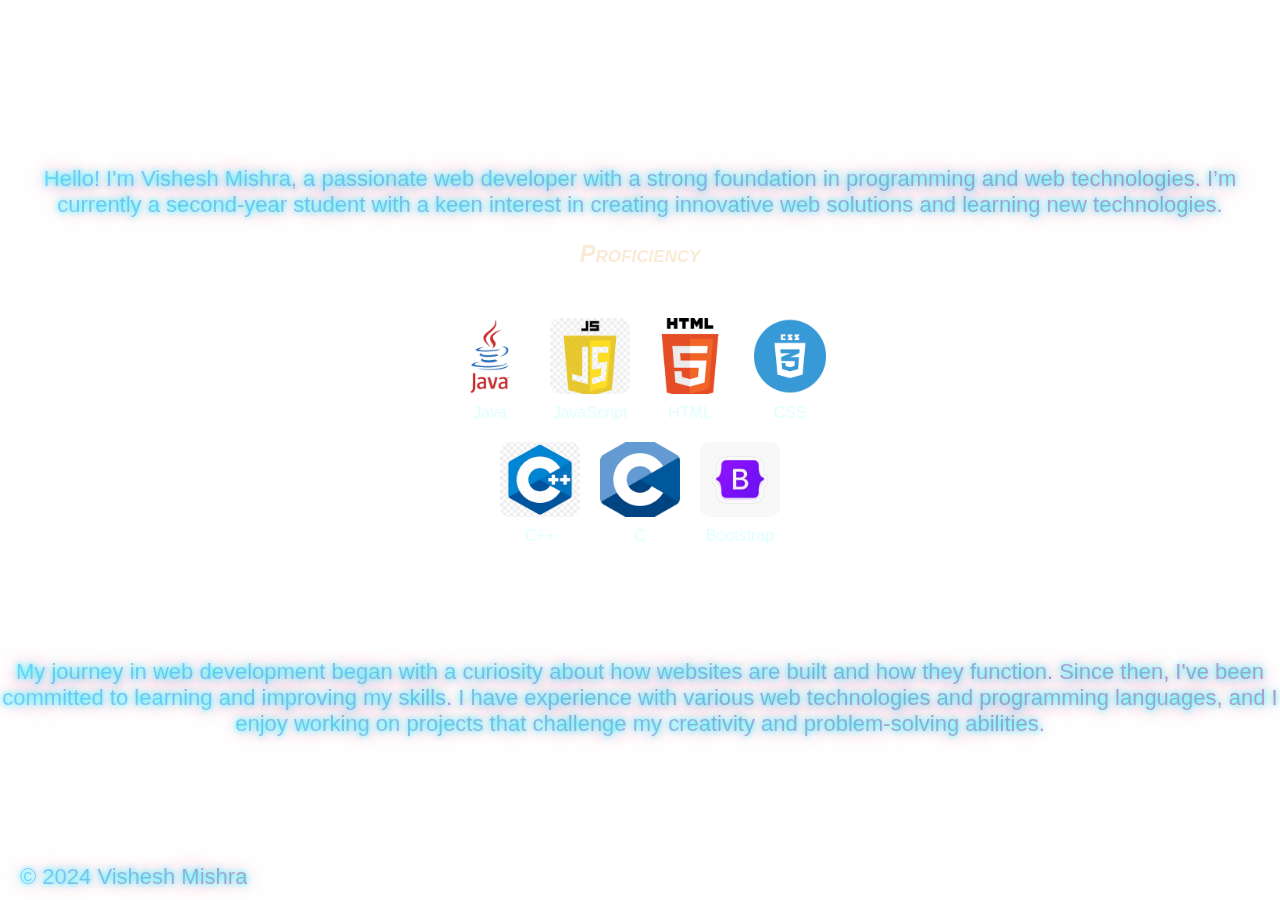
==== About.html @ 9a9c04b6 "Add files via upload" ====
<!DOCTYPE html>
<html lang="en">

<head>
    <meta charset="UTF-8">
    <meta name="viewport" content="width=device-width, initial-scale=1.0">
    <title>About Me</title>
    <link rel="stylesheet" href="about.css">
    <link rel="stylesheet" href="https://cdnjs.cloudflare.com/ajax/libs/font-awesome/6.5.1/css/all.min.css"
        integrity="sha512-DTOQO9RWCH3ppGqcWaEA1BIZOC6xxalwEsw9c2QQeAIftl+Vegovlnee1c9QX4TctnWMn13TZye+giMm8e2LwA=="
        crossorigin="anonymous" referrerpolicy="no-referrer" />
</head>

<body>

    <header>
        <div class="nav-items">
            <div class="nav-Home">
                <a href="index.html">
                    <i class="fa-solid fa-house"></i>
                    HOME
                </a>
            </div>
            <div class="nav-about">
                <a href="about.html">
                    <i class="fa-solid fa-address-card"></i>
                    ABOUT
                </a>
            </div>
            <div class="nav-Home">
                <a href="portfolio.html">
                    <i class="fa-solid fa-briefcase"></i>
                    PORTFOLIO
                </a>
            </div>
            <div class="nav-Home">
                <a href="contact.html">
                    <i class="fa-solid fa-phone"></i>
                    CONTACT
                </a>
            </div>
        </div>
    </header>

    <video class="video-background" autoplay muted loop playsinline>
        <source src="particles.mp4" type="video/mp4">
        Your browser does not support the video tag.
    </video>


    <main>
        <section class="about-me">
            <h1>About Me</h1>
            <p>Hello! I'm Vishesh Mishra, a passionate web developer with a strong foundation in programming and web technologies. I’m currently a second-year student with a keen interest in creating innovative web solutions and learning new technologies.</p>

            
            <h2 style="color: antiquewhite; font-variant: small-caps; font-size: x-large;">Proficiency</h2>
            <div class="proficiency">
                <div class="row">
                    <div class="language">
                        <img src="java.png" alt="Java Logo">
                        <span>Java</span>
                    </div>
                    <div class="language">
                        <img src="js.jpeg" alt="JavaScript Logo">
                        <span>JavaScript</span>
                    </div>
                    <div class="language">
                        <img src="html.png" alt="HTML Logo">
                        <span>HTML</span>
                    </div>
                    <div class="language">
                        <img src="css.png" alt="CSS Logo">
                        <span>CSS</span>
                    </div>
                </div>
                <div class="row">
                    <div class="language">
                        <img src="c++.png" alt="C++ Logo">
                        <span>C++</span>
                    </div>
                    <div class="language">
                        <img src="c.png" alt="C Logo">
                        <span>C</span>
                    </div>
                    <div class="language">
                        <img src="bootsttrap.jpeg" alt="Bootstrap Logo">
                        <span>Bootstrap</span>
                    </div>
                </div>
            </div>

            
       

            <h2>Background</h2>
            <p>My journey in web development began with a curiosity about how websites are built and how they function. Since then, I've been committed to learning and improving my skills. I have experience with various web technologies and programming languages, and I enjoy working on projects that challenge my creativity and problem-solving abilities.</p>
        </section>
    </main>

    <footer>
        <div class="footer-items">
            <div class="copyright">
                <p>&copy; 2024 Vishesh Mishra</p>
            </div>
            <div class="social-media">
                <div class="facebook">
                    <a href="https://www.facebook.com/">
                        <i class="fa-brands fa-facebook"></i>
                    </a>
                </div>
                <div class="instagram">
                    <a href="https://www.instagram.com/">
                        <i class="fa-brands fa-square-instagram"></i>
                    </a>
                </div>
                <div class="whatsapp">
                    <a href="https://web.whatsapp.com/">
                        <i class="fa-brands fa-whatsapp"></i>
                    </a>
                </div>
                <div class="linkedin">
                    <a href="https://www.linkedin.com/in/vishesh-mishra-372784218/">
                        <i class="fa-brands fa-linkedin"></i>
                    </a>
                </div>
                <div class="github">
                    <a href="https://github.com/first2last">
                        <i class="fa-brands fa-github"></i>
                    </a>
                </div>
            </div>
        </div>
    </footer>

</body>

</html>
---- about.css ----
html,
body {
    height: 100%;
    margin: 0;
    padding: 0;
    box-sizing: border-box;
    font-family: Arial, sans-serif;
}

body {
    display: flex;
    flex-direction: column;
    min-height: 100vh;
    position: relative;
}

/* Video Background */
.video-background {
    position: fixed;
    top: 0;
    left: 0;
    width: 100vw;
    height: 100vh;
    object-fit: cover;
    z-index: -1;
    /* Stay in the background */
}

/* Header Styles */
header {
    padding: 10px 0;
}

.nav-items {
    display: flex;
    justify-content: center;
    gap: 20px;
}

.nav-items .nav-Home,
.nav-items .nav-about {
    display: flex;
    align-items: center;
}

.nav-items a {
    color: white;
    text-decoration: none;
    font-size: 16px;
    font-variant: small-caps;
    padding: 10px 20px;
    display: flex;
    align-items: center;
}

.nav-items i {
    margin-right: 8px;
}

.nav-items a:hover {
    background-color: #555;
    border-radius: 5px;
}

/* Proficiency Section */
.proficiency {
    display: flex;
    flex-direction: column;
    gap: 20px;
    justify-content: center;
    align-items: center;
}

.row {
    display: flex;
    gap: 20px;
    justify-content: center;
    flex-wrap: wrap;
}

.language {
    display: flex;
    flex-direction: column;
    align-items: center;
    max-width: 120px;
}

.language img {
    width: 80px; /* Make images bigger */
    height: auto;
    margin-bottom: 10px;
    border-radius: 10px; /* Add border radius for rounded edges */
}

.language span {
    font-size: 16px; /* Increase font size */
    color: #E0FFFF; /* Light Cyan for dark background */
}

.gradient-text {
    background: linear-gradient(90deg, #E0FFFF, #FFDEE9);
    -webkit-background-clip: text;
    -webkit-text-fill-color: transparent;
    text-shadow:
        0 0 5px rgba(224, 255, 255, 0.9),
        0 0 10px rgba(224, 255, 255, 0.8),
        0 0 20px rgba(255, 222, 233, 0.6),
        0 0 30px rgba(255, 255, 255, 0.7),
        0 0 40px rgba(255, 255, 255, 0.9);
}

p
 {
    text-align: center;
    background: linear-gradient(90deg, #a0c4ff, #ff77b6);
    /* Light blue to pink gradient */
    -webkit-background-clip: text;
    -webkit-text-fill-color: transparent;
    text-shadow:
        0 0 5px rgba(0, 255, 255, 0.7),
        /* Light cyan glow */
        0 0 10px rgba(0, 255, 255, 0.6),
        /* Mid light cyan glow */
        0 0 20px rgba(255, 105, 180, 0.5),
        /* Soft pink glow */
        0 0 30px rgba(255, 105, 180, 0.4),
        /* Mid soft pink glow */
        0 0 40px rgba(255, 255, 255, 0.3);
    /* White outer glow */
}

h1 , h2 , h3 , h4 , h5 {
    text-align: center;
    color: white;
    font-variant: small-caps;
    font-style: italic;
    font-size: xx-large;
    margin-bottom: 50px;
}

p {
    font-size: 22px; /* Increase font size of paragraphs */
}



footer {
    padding: 10px 0;
    
    margin-top: auto;
    /* Push footer to the bottom */
}

.footer-items {
    display: flex;
    justify-content: space-between;
    align-items: center;
    padding: 0 20px;
}

.footer-items .social-media {
    display: flex;
    gap: 10px;
}

.social-media a {
    color: white;
    font-size: 24px;
    text-decoration: none;
}

.social-media a:hover {
    color: #00f;
}

.footer-items .copyright p {
    margin: 0;
    color: white;
}
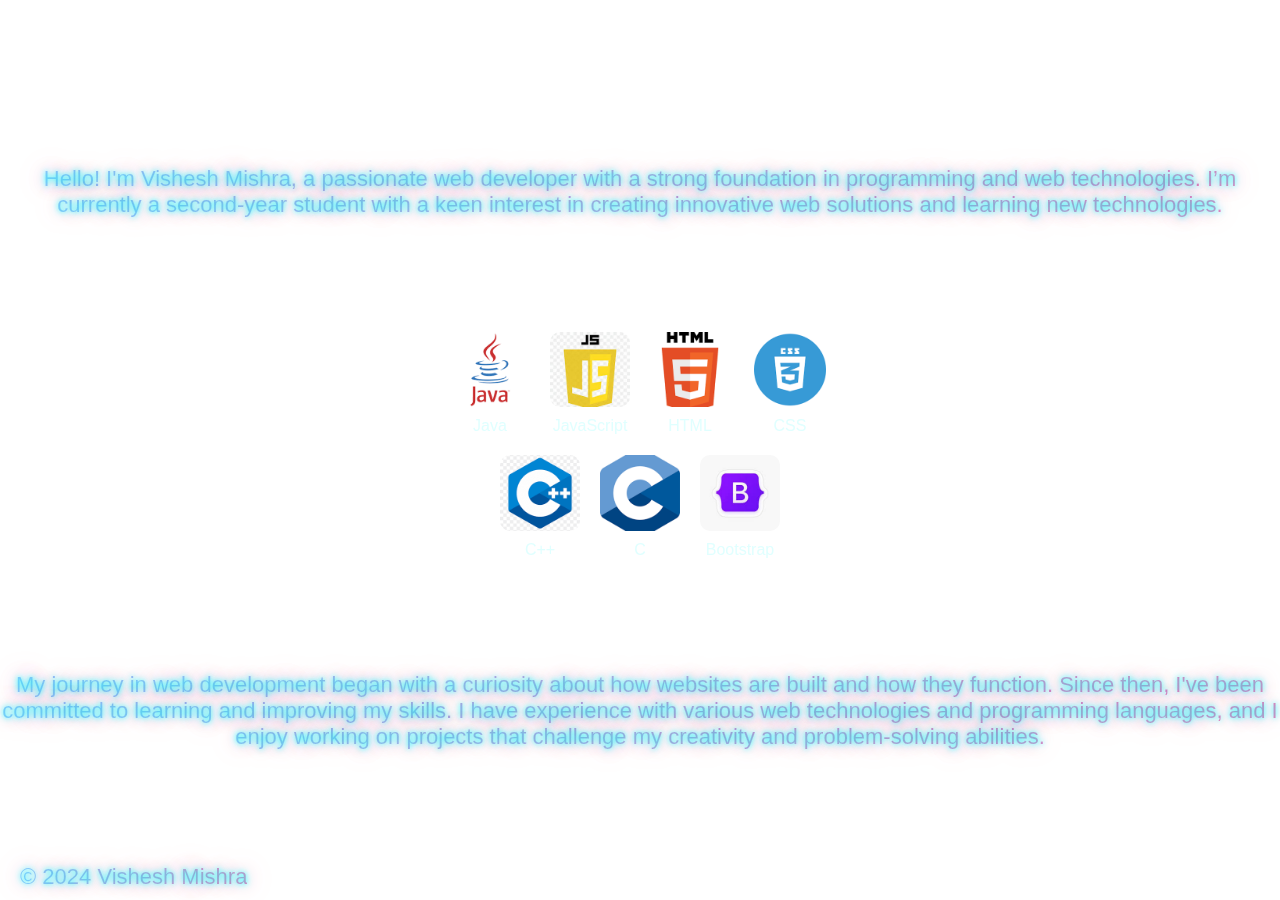
==== commit 005acb15: "Update About.html" ====
--- a/About.html
+++ b/About.html
@@ -54,7 +54,7 @@
             <p>Hello! I'm Vishesh Mishra, a passionate web developer with a strong foundation in programming and web technologies. I’m currently a second-year student with a keen interest in creating innovative web solutions and learning new technologies.</p>
 
             
-            <h2 style="color: antiquewhite; font-variant: small-caps; font-size: x-large;">Proficiency</h2>
+            <h2>Proficiency</h2>
             <div class="proficiency">
                 <div class="row">
                     <div class="language">
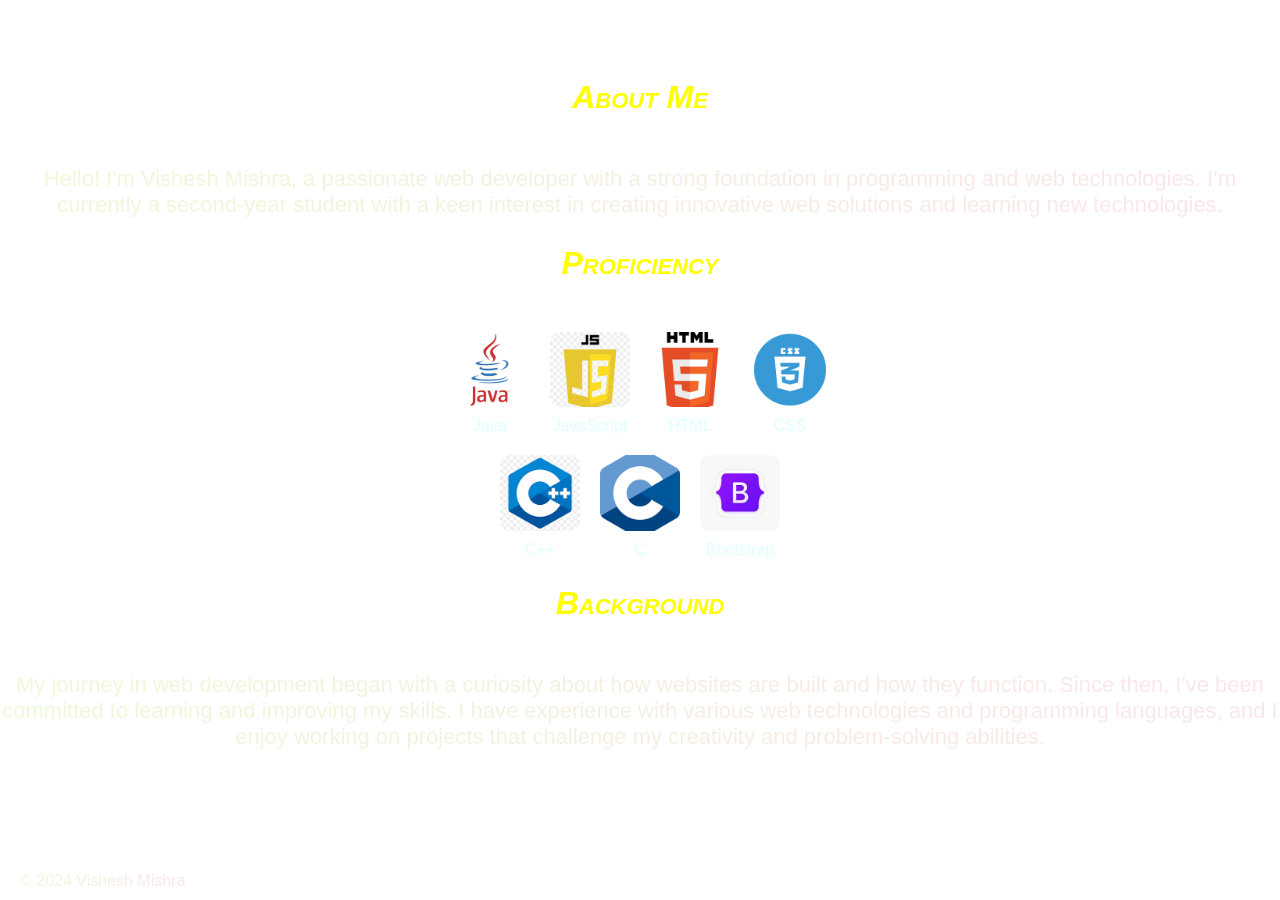
==== commit 4890c0db: "Update About.html" ====
--- a/About.html
+++ b/About.html
@@ -43,7 +43,7 @@
     </header>
 
     <video class="video-background" autoplay muted loop playsinline>
-        <source src="particles.mp4" type="video/mp4">
+        <source src="particles (1) (1).mp4" type="video/mp4">
         Your browser does not support the video tag.
     </video>
 
--- a/about.css
+++ b/about.css
@@ -97,41 +97,22 @@
     color: #E0FFFF; /* Light Cyan for dark background */
 }
 
-.gradient-text {
-    background: linear-gradient(90deg, #E0FFFF, #FFDEE9);
-    -webkit-background-clip: text;
-    -webkit-text-fill-color: transparent;
-    text-shadow:
-        0 0 5px rgba(224, 255, 255, 0.9),
-        0 0 10px rgba(224, 255, 255, 0.8),
-        0 0 20px rgba(255, 222, 233, 0.6),
-        0 0 30px rgba(255, 255, 255, 0.7),
-        0 0 40px rgba(255, 255, 255, 0.9);
-}
+
 
 p
  {
     text-align: center;
-    background: linear-gradient(90deg, #a0c4ff, #ff77b6);
+    background: black;
+    background: linear-gradient(90deg, #edfad8, #fce4ec);
     /* Light blue to pink gradient */
     -webkit-background-clip: text;
     -webkit-text-fill-color: transparent;
-    text-shadow:
-        0 0 5px rgba(0, 255, 255, 0.7),
-        /* Light cyan glow */
-        0 0 10px rgba(0, 255, 255, 0.6),
-        /* Mid light cyan glow */
-        0 0 20px rgba(255, 105, 180, 0.5),
-        /* Soft pink glow */
-        0 0 30px rgba(255, 105, 180, 0.4),
-        /* Mid soft pink glow */
-        0 0 40px rgba(255, 255, 255, 0.3);
-    /* White outer glow */
+ 
 }
 
 h1 , h2 , h3 , h4 , h5 {
     text-align: center;
-    color: white;
+    color:yellow;
     font-variant: small-caps;
     font-style: italic;
     font-size: xx-large;
@@ -167,6 +148,7 @@
     color: white;
     font-size: 24px;
     text-decoration: none;
+    font-size:medium;
 }
 
 .social-media a:hover {
@@ -176,4 +158,5 @@
 .footer-items .copyright p {
     margin: 0;
     color: white;
+    font-size: medium;
 }
